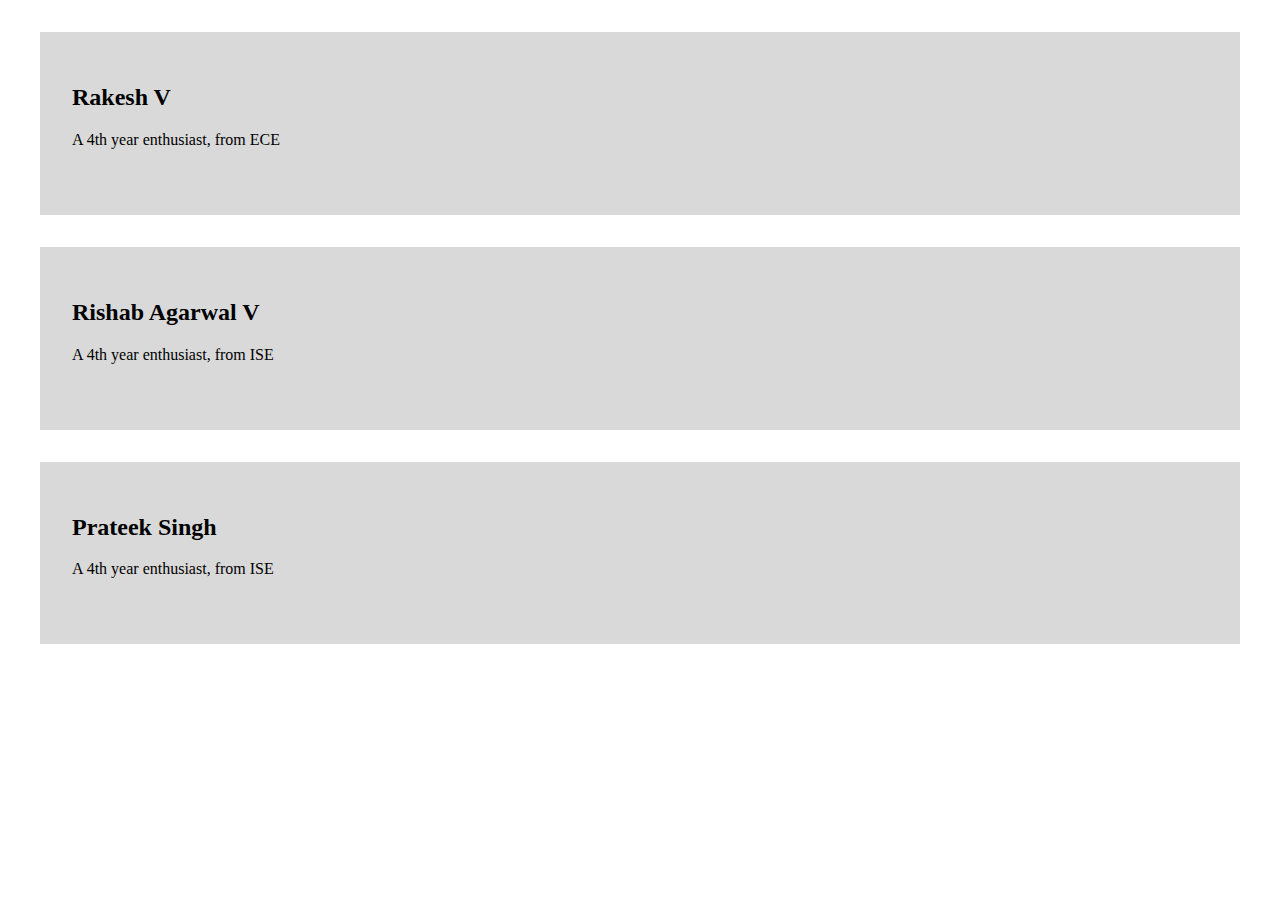
==== teams.html @ e0dd1c49 "Add files via upload" ====
<!DOCTYPE html>
<html lang="en">
<head>
    <meta charset="UTF-8">
    <meta http-equiv="X-UA-Compatible" content="IE=edge">
    <meta name="viewport" content="width=device-width, initial-scale=1.0">
    <title>Teams</title>
    <link href="https://cdn.jsdelivr.net/npm/bootstrap@5.1.3/dist/css/bootstrap.min.css" rel="stylesheet" integrity="sha384-1BmE4kWBq78iYhFldvKuhfTAU6auU8tT94WrHftjDbrCEXSU1oBoqyl2QvZ6jIW3" crossorigin="anonymous">
    <link rel="stylesheet" href="index.css">
</head>
<body>
    <div class="container">
        <div class="card-body border-2" style="padding: 2em;margin: 2em;background-color: #d9d9d9;">
            <div class="row">
                <div class="col-md-8">
                    <div class="card-title py-2 mx-2 text-center">
                        <h2>Rakesh V</h2>
                        <p>A 4th year enthusiast, from ECE</p>
                    </div>
                </div>
                <div class="col-md-4">
                    <img src="images/rakesh.jpeg" alt="" class="img-fluid">
                </div>
            </div>
        </div>

        <div class="card-body border-2" style="padding: 2em;margin: 2em;background-color: #d9d9d9;">
            <div class="row">
                <div class="col-md-8">
                    <div class="card-title py-2 mx-2 text-center">
                        <h2>Rishab Agarwal V</h2>
                        <p>A 4th year enthusiast, from ISE</p>
                    </div>
                </div>
                <div class="col-md-4">
                    <img src="images/rishab.jpeg" alt="" class="img-fluid">
                </div>
            </div>
        </div>

        <div class="card-body border-2" style="padding: 2em;margin: 2em;background-color: #d9d9d9;">
            <div class="row">
                <div class="col-md-8">
                    <div class="card-title py-2 mx-2 text-center">
                        <h2>Prateek Singh</h2>
                    </div>
                    <div class="card-body text-center bg-opacity-10">
                        <p>A 4th year enthusiast, from ISE</p>
                 </div>
                        
             </div>
                
                <div class="col-md-4">
                    <img src="images/prateek.jpeg" alt="" class="img-fluid">
                </div>
            </div>
        </div>
    </div>
    



    <script src="https://cdn.jsdelivr.net/npm/bootstrap@5.1.3/dist/js/bootstrap.bundle.min.js" integrity="sha384-ka7Sk0Gln4gmtz2MlQnikT1wXgYsOg+OMhuP+IlRH9sENBO0LRn5q+8nbTov4+1p" crossorigin="anonymous"></script>
</body>
</html>
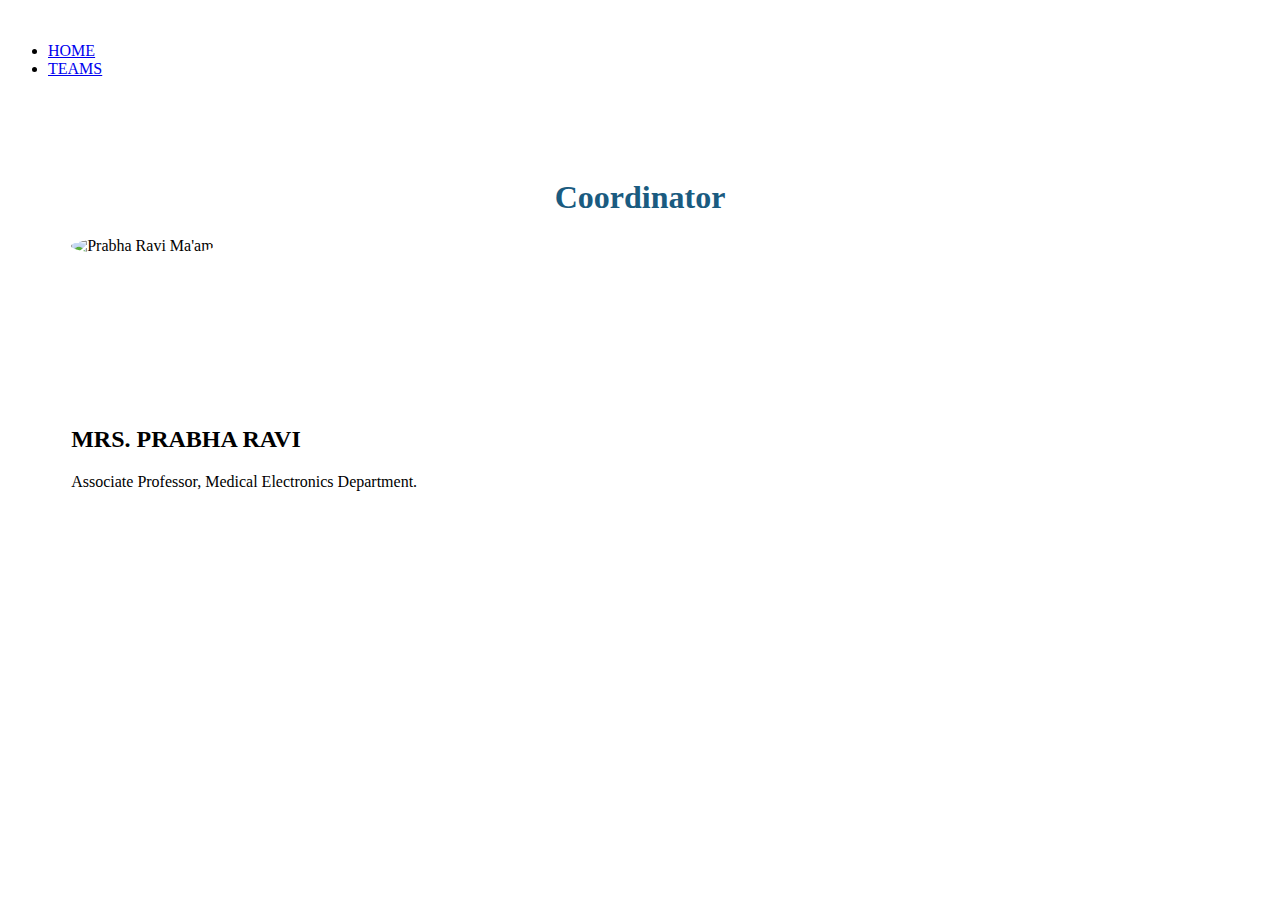
==== commit 2c0faa6b: "Add files via upload" ====
--- a/teams.html
+++ b/teams.html
@@ -1,65 +1,39 @@
 <!DOCTYPE html>
-<html lang="en">
-<head>
-    <meta charset="UTF-8">
-    <meta http-equiv="X-UA-Compatible" content="IE=edge">
-    <meta name="viewport" content="width=device-width, initial-scale=1.0">
-    <title>Teams</title>
+<html lang="en" dir="ltr">
+  <head>
+    <meta charset="utf-8">
+    <title>Teams page</title>
     <link href="https://cdn.jsdelivr.net/npm/bootstrap@5.1.3/dist/css/bootstrap.min.css" rel="stylesheet" integrity="sha384-1BmE4kWBq78iYhFldvKuhfTAU6auU8tT94WrHftjDbrCEXSU1oBoqyl2QvZ6jIW3" crossorigin="anonymous">
-    <link rel="stylesheet" href="index.css">
-</head>
-<body>
-    <div class="container">
-        <div class="card-body border-2" style="padding: 2em;margin: 2em;background-color: #d9d9d9;">
-            <div class="row">
-                <div class="col-md-8">
-                    <div class="card-title py-2 mx-2 text-center">
-                        <h2>Rakesh V</h2>
-                        <p>A 4th year enthusiast, from ECE</p>
-                    </div>
-                </div>
-                <div class="col-md-4">
-                    <img src="images/rakesh.jpeg" alt="" class="img-fluid">
-                </div>
-            </div>
+      <link rel="stylesheet" href="index.css">
+  </head>
+  <body>
+    <nav class="navbar ">
+        <div class="container-fluid ">
+          <a class="navbar-brand">
+            <img src="images\1.ECELL LOGO.png" alt="" srcset="">
+          </a>
+          <div class="options">
+            <ul class="nav">
+              <li class="nav-item">
+                <a class="nav-link " aria-current="page" href="#">HOME</a>
+              </li>
+              <li class="nav-item">
+                <a class="nav-link " aria-current="page" href="#">TEAMS</a>
+              </li>
+            </ul>
+          </div>
         </div>
+      </nav>
 
-        <div class="card-body border-2" style="padding: 2em;margin: 2em;background-color: #d9d9d9;">
-            <div class="row">
-                <div class="col-md-8">
-                    <div class="card-title py-2 mx-2 text-center">
-                        <h2>Rishab Agarwal V</h2>
-                        <p>A 4th year enthusiast, from ISE</p>
-                    </div>
-                </div>
-                <div class="col-md-4">
-                    <img src="images/rishab.jpeg" alt="" class="img-fluid">
-                </div>
-            </div>
+      <div class="first row" style ="  padding: 5% 5%;  margin: auto;">
+        <h1 style ="  text-align: center; color: #1A5B80;">Coordinator</h1>
+        <div class = "col-lg-6">
+        <img class="coordinator" src="images\coordinator.jpeg" alt="Prabha Ravi Ma'am" style="  border-radius: 100%;">
         </div>
-
-        <div class="card-body border-2" style="padding: 2em;margin: 2em;background-color: #d9d9d9;">
-            <div class="row">
-                <div class="col-md-8">
-                    <div class="card-title py-2 mx-2 text-center">
-                        <h2>Prateek Singh</h2>
-                    </div>
-                    <div class="card-body text-center bg-opacity-10">
-                        <p>A 4th year enthusiast, from ISE</p>
-                 </div>
-                        
-             </div>
-                
-                <div class="col-md-4">
-                    <img src="images/prateek.jpeg" alt="" class="img-fluid">
-                </div>
-            </div>
-        </div>
-    </div>
-    
-
-
-
-    <script src="https://cdn.jsdelivr.net/npm/bootstrap@5.1.3/dist/js/bootstrap.bundle.min.js" integrity="sha384-ka7Sk0Gln4gmtz2MlQnikT1wXgYsOg+OMhuP+IlRH9sENBO0LRn5q+8nbTov4+1p" crossorigin="anonymous"></script>
-</body>
-</html>+        <div class = "text col-lg-6" style="margin-top: 15%;">
+        <h2>MRS. PRABHA RAVI</h2>
+        <p>Associate Professor, Medical Electronics Department.</p>
+      </div>
+      </div>
+  </body>
+</html>
